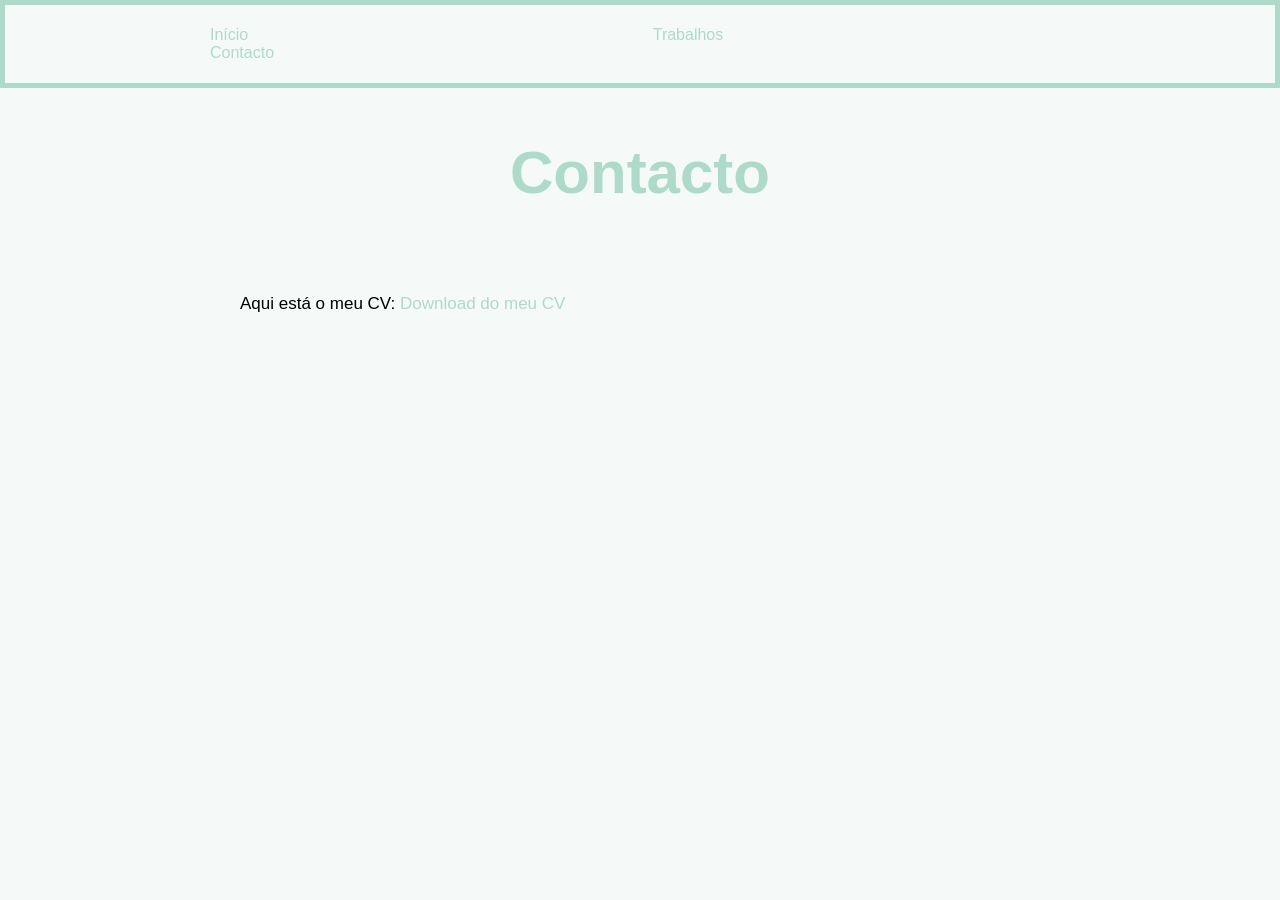
==== Contacto.html @ e08b6627 "." ====
<!DOCTYPE html>
<html lang="pt-pt">
    <head> 
        <title>Contacto</title>
        <meta charset="UTF-8">
        <link rel="stylesheet" href="estilos.css"

</head>

<body>
   
    <div id="cabecalho">
   <ul>
            <li><a href="index.html">Início</a></li>
            <li><a href="Trabalhos.html">Trabalhos</a></li>
            <li><a href="Contacto.html">Contacto</a></li>
        </ul>
        </div>
         <h2>Contacto</h2>

          <main>

<p> Aqui está o meu CV: 
<a href="CV.pdf" target="_blank">Download do meu CV</a>
</p>

</main>

</body>

</html>
---- estilos.css ----
body{
    font-family: Arial, Helvetica, sans-serif;
    background-color: rgb(245, 249, 248);
    margin: 0px;
    padding: 0px;
}

a{
color: rgb(174, 218, 202);
text-decoration: none;
}

ul{
    list-style-type: none;
    padding: 0;
}

h1{
    color: rgb(174, 218, 202);
    text-align: left;
    font-size: 60px;
}

h2{
    color: rgb(174, 218, 202);
    text-align: center;
    font-size: 60px;
}

p{
    color: rgb(0, 0, 0);
    text-align: left;
    font-size: 17px;
    }

#cabecalho{
    background-color: rgb(245, 249, 248);
    border:rgb(174, 218, 202) solid 5px;
    margin: 0px;
    padding: 5px;
}
#cabecalho a{
    color: rgb(174, 218, 202);     
    }
   main{
    max-width: 800px;   
    margin: 20px auto;   
    padding: 20px;
    background-color:rgb(245, 249, 248); 
    border-radius: 10px; 
     }

     #cabecalho li{ 
        display: inline-block; 
        margin-inline: 200px;
        } 

        img { 
            width: 400px; 
             } 

.apresentacao {
    display: flex;
    align-items: center;
    justify-content: space-between;
}

.foto-direita {
    width: 400px;
}

.galeria {
    display: grid;
     display: flex;
    grid-template-columns: 1fr 1fr; 
    gap: 20px;
    justify-content: center;
}
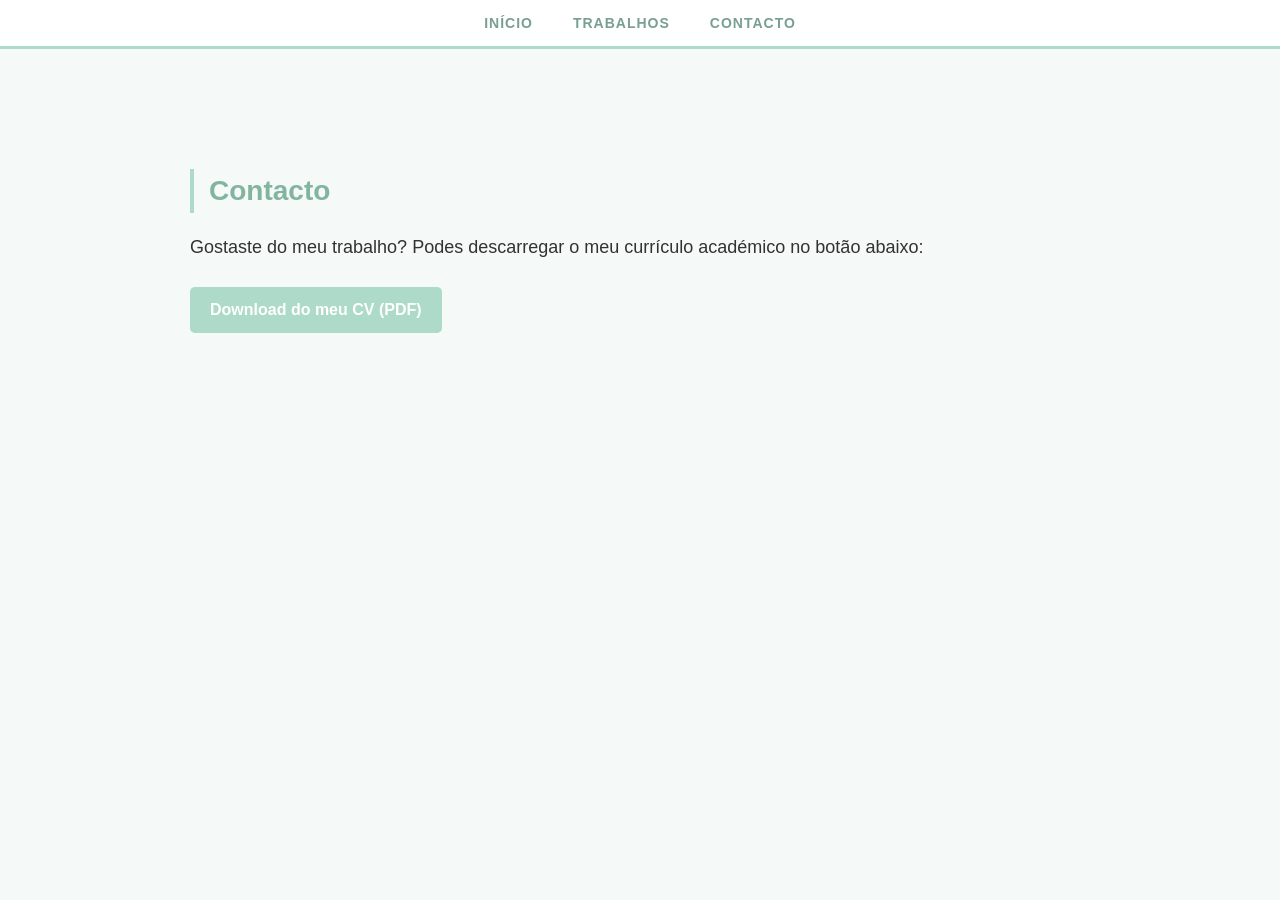
==== commit fdf97536: "." ====
--- a/Contacto.html
+++ b/Contacto.html
@@ -1,31 +1,25 @@
 <!DOCTYPE html>
 <html lang="pt-pt">
-    <head> 
-        <title>Contacto</title>
-        <meta charset="UTF-8">
-        <link rel="stylesheet" href="estilos.css"
-
+<head> 
+    <title>Contacto | Sofia Borges</title>
+    <meta charset="UTF-8">
+    <link rel="stylesheet" href="estilos.css">
 </head>
-
 <body>
    
     <div id="cabecalho">
-   <ul>
+        <ul>
             <li><a href="index.html">Início</a></li>
             <li><a href="Trabalhos.html">Trabalhos</a></li>
             <li><a href="Contacto.html">Contacto</a></li>
         </ul>
-        </div>
-         <h2>Contacto</h2>
+    </div>
 
-          <main>
-
-<p> Aqui está o meu CV: 
-<a href="CV.pdf" target="_blank">Download do meu CV</a>
-</p>
-
-</main>
+    <main>
+        <h2>Contacto</h2>
+        <p>Gostaste do meu trabalho? Podes descarregar o meu currículo académico no botão abaixo:</p>
+        <a href="CV.pdf" target="_blank" class="cv-link">Download do meu CV (PDF)</a>
+    </main>
 
 </body>
-
-</html>
+</html>
--- a/estilos.css
+++ b/estilos.css
@@ -1,78 +1,114 @@
-body{
-    font-family: Arial, Helvetica, sans-serif;
+/* 1. Configurações Gerais e Tipografia */
+body {
+    font-family: 'Segoe UI', Roboto, Helvetica, Arial, sans-serif; /* Fontes mais modernas */
     background-color: rgb(245, 249, 248);
-    margin: 0px;
-    padding: 0px;
+    margin: 0;
+    padding: 0;
+    color: rgb(50, 50, 50); /* Texto ligeiramente cinzento para ser menos agressivo que o preto puro */
+    line-height: 1.6; /* Dá espaço entre as linhas de texto */
 }
 
-a{
-color: rgb(174, 218, 202);
-text-decoration: none;
+/* 2. Cabeçalho / Menu de Navegação */
+#cabecalho {
+    background-color: white; /* Fundo branco destaca o menu do fundo do site */
+    border-bottom: rgb(174, 218, 202) solid 3px; /* Linha mais fina e elegante apenas em baixo */
+    padding: 10px 0;
 }
 
-ul{
+#cabecalho ul {
     list-style-type: none;
+    margin: 0;
     padding: 0;
+    display: flex; /* Alinha os itens em linha automaticamente */
+    justify-content: center; /* Centra o menu no ecrã */
+    gap: 40px; /* Cria um espaçamento perfeito e igual entre os links */
 }
 
-h1{
-    color: rgb(174, 218, 202);
-    text-align: left;
-    font-size: 60px;
+#cabecalho a {
+    color: rgb(120, 160, 145); /* Um tom ligeiramente mais escuro para ler melhor */
+    text-decoration: none;
+    font-weight: 600;
+    text-transform: uppercase; /* Letras maiúsculas no menu ficam muito bem */
+    font-size: 14px;
+    letter-spacing: 1px; /* Espaço entre as letras */
+    transition: color 0.3s ease; /* Animação suave quando passas o rato */
 }
 
-h2{
-    color: rgb(174, 218, 202);
-    text-align: center;
-    font-size: 60px;
+#cabecalho a:hover {
+    color: rgb(174, 218, 202); /* Muda de cor ao passar o rato (Efeito Hover) */
 }
 
-p{
-    color: rgb(0, 0, 0);
-    text-align: left;
-    font-size: 17px;
-    }
+/* 3. Corpo Principal */
+main {
+    max-width: 900px; /* Um pouco mais largo para a galeria respirar */
+    margin: 40px auto;   
+    padding: 20px;
+}
 
-#cabecalho{
-    background-color: rgb(245, 249, 248);
-    border:rgb(174, 218, 202) solid 5px;
-    margin: 0px;
-    padding: 5px;
+/* 4. Títulos e Textos */
+h1 {
+    color: rgb(130, 180, 160);
+    font-size: 42px; /* Reduzi um pouco para não ficar gigante em portáteis */
+    margin-bottom: 20px;
+    line-height: 1.2;
 }
-#cabecalho a{
-    color: rgb(174, 218, 202);     
-    }
-   main{
-    max-width: 800px;   
-    margin: 20px auto;   
-    padding: 20px;
-    background-color:rgb(245, 249, 248); 
-    border-radius: 10px; 
-     }
 
-     #cabecalho li{ 
-        display: inline-block; 
-        margin-inline: 200px;
-        } 
+h2 {
+    color: rgb(130, 180, 160);
+    text-align: left; /* Títulos alinhados à esquerda ficam mais editoriais */
+    font-size: 28px;
+    margin-top: 60px; /* Dá espaço entre as secções de trabalhos */
+    margin-bottom: 20px;
+    border-left: 4px solid rgb(174, 218, 202); /* Linha vertical decorativa ao lado do título */
+    padding-left: 15px;
+}
 
-        img { 
-            width: 400px; 
-             } 
+p {
+    font-size: 18px;
+    margin-bottom: 15px;
+}
 
+/* 5. Layouts (Flexbox e Grid fáceis) */
 .apresentacao {
     display: flex;
     align-items: center;
     justify-content: space-between;
+    gap: 40px; /* Espaço entre o texto e a foto */
 }
 
 .foto-direita {
-    width: 400px;
+    width: 350px;
+    height: auto;
+    border-radius: 20px; /* Cantos arredondados na tua foto */
 }
 
+/* A tua galeria corrigida (retirei o display:flex que estava a chocar com o grid) */
 .galeria {
     display: grid;
-     display: flex;
-    grid-template-columns: 1fr 1fr; 
+    grid-template-columns: 1fr 1fr; /* Duas colunas perfeitas */
     gap: 20px;
-    justify-content: center;
 } 
+
+.galeria img, .galeria video { 
+    width: 100%; /* A imagem adapta-se ao tamanho da coluna do grid */
+    height: auto;
+    border-radius: 8px; /* Cantos ligeiramente arredondados nas imagens dos trabalhos */
+    box-shadow: 0 4px 10px rgba(0,0,0,0.05); /* Sombra muito subtil para dar profundidade */
+}
+
+/* Link do CV no contacto */
+.cv-link {
+    display: inline-block;
+    background-color: rgb(174, 218, 202);
+    color: white;
+    padding: 10px 20px;
+    border-radius: 5px;
+    text-decoration: none;
+    font-weight: bold;
+    margin-top: 10px;
+    transition: background 0.3s;
+}
+
+.cv-link:hover {
+    background-color: rgb(140, 190, 170);
+}
